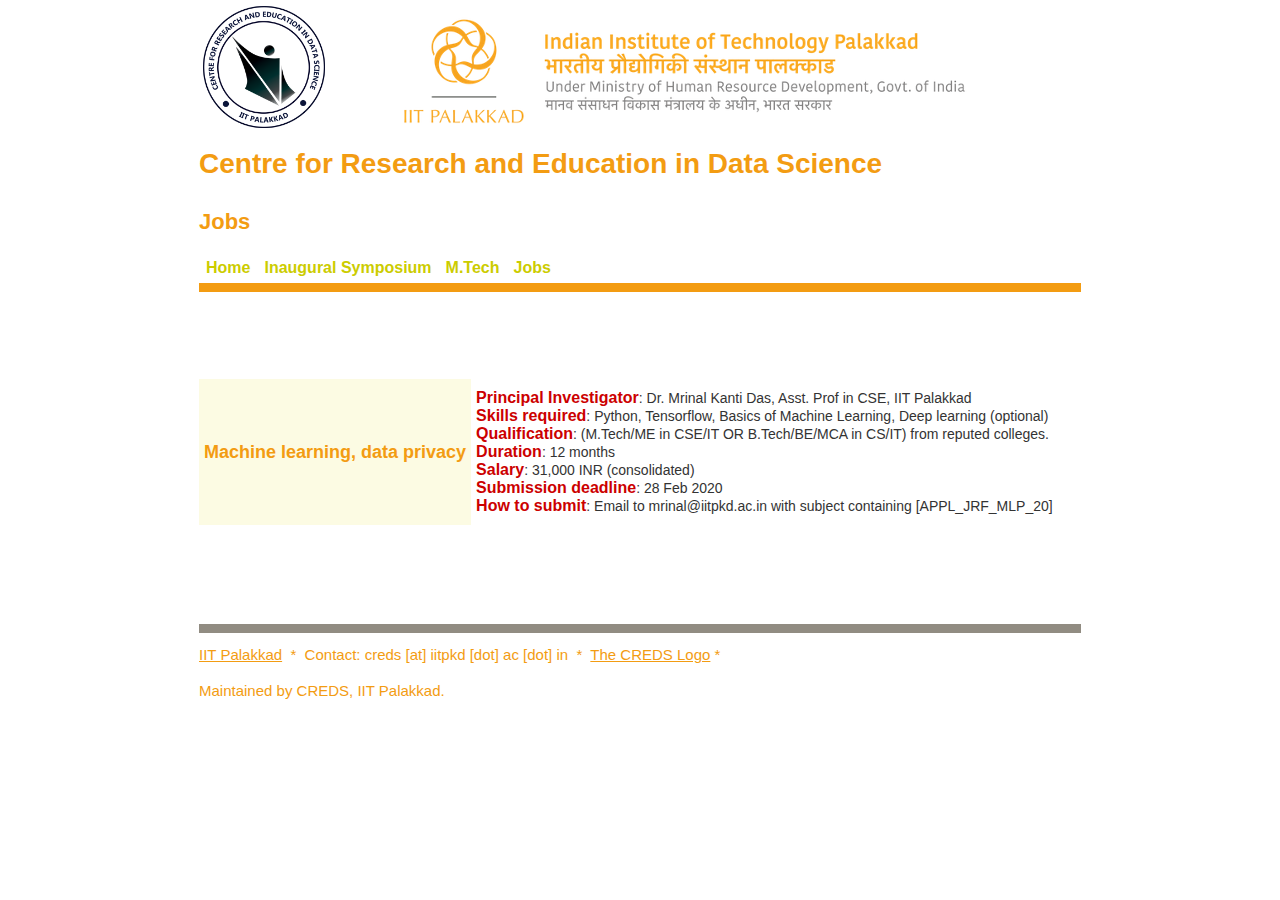
==== jobs/index.html @ 681cca30 "jibs added" ====
<!--Custom style css-->
<!-- images/aside/eyediag.jpg -->
<!-- THIS FILE cs_config.shtml SHOULD BE PRESENT                         -->
<!-- in the same directory as the header and footer files                -->
<!--                                                                     -->
<!-- Only the following SSI variables may (optionally) be set here:      -->
<!--   ics_banner   (a value possibly set by the user is overridden)     -->
<!--   ics_type   (a value possibly set by the user is overridden)       -->
<!--   ics_am_htype   (a value possibly set by the user is overridden)   -->
<!--   ics_default_img_src   (cannot be set by the user)                 -->
<!--   ics_default_maintainer   (cannot be set by the user)              -->

<!--  possibly setting ics_banner, ics_type, ics_am_htype -->
<!--  and even ics_default_img_src, ics_default_maintainer -->
<!DOCTYPE html PUBLIC "-//W3C//DTD HTML 4.01 Transitional//EN" "http://www.w3.org/TR/html4/loose.dtd">
<html lang="en"><head>

<meta http-equiv="Content-Type" content="text/html; charset=windows-1252">
<link rel="stylesheet" type="text/css" href="../creds_css/reset-min.css" media="screen">
<link rel="stylesheet" type="text/css" href="../creds_css/ics-web.css" media="screen">
<link rel="stylesheet" type="text/css" href="../creds_css/ics-bibdb-web.css" media="screen">
<link rel="stylesheet" type="text/css" href="../creds_css/pmlstyle.css" media="screen">
<link rel="stylesheet" type="text/css" href="../creds_css/creds.css" media="screen">

<script type="text/javascript" src="creds_css/jquery-1.js"></script>
<title>creds-iitpkd</title>


<script charset="utf-8" src="../creds_css/momenttimelinetweet.js"></script><script charset="utf-8" src="../creds_css/timeline.js"></script></head>
<body>
<div id="wrap">
<div id="header">



<div class="header-top">
<div class="header-multiling">
</div>
</div>
  <div class="header-logoarea">
 <table style="width:100%" align="center">
  <tr>
    <th> 
<img src="../creds_css/CREDS_logo.png" alt="CREDS" height="130" width="130">  
</th>
<th>
<img src="../creds_css/iitjjbanner.png" alt="IIT Palakkad" usemap="#newbannermap"> 
</th>
</tr>
</table>
<br><hh> Centre for Research and Education in Data Science</hh>

 </div>
<map name="newbannermap">
  <area shape="rect" coords="30,15,77,52" 
  title="IIT Palakkad" 
  href="https://iitpkd.ac.in/" alt="" >
  
</map>
<br><br>
&nbsp;
&nbsp;
&nbsp;

<h1>Jobs</h1>
<br>


<ul class="amenu">
<li class="amenu-item">
<a href="../index.html" title="Home">Home</a>
</li>

<li class="amenu-item">
<a href="../seminar/index.html" title="Inaugural Symposium">Inaugural Symposium</a>
</li>


<li class="amenu-item">
<a href="../mds/index.html" title="M. Tech in Data Science">M.Tech</a>
</li>

<li class="amenu-item">
<a href="index.html" title="Jobs">Jobs</a>
</li>


</ul> <!-- /.amenu -->
</div>
<div id="divider">
</div>
<br><br>
<div class="section" width=1000px>
<p>
<style type="text/css">
.tg  {border-collapse:collapse;border-spacing:0;border-color:#aaa;}
.tg td{font-family:Arial, sans-serif;font-size:14px;padding:10px 5px;border-style:solid;border-width:0px;overflow:hidden;word-break:normal;border-color:#aaa;color:#333;background-color:#fff;}
.tg th{font-family:Arial, sans-serif;font-size:14px;font-weight:normal;padding:10px 5px;border-style:solid;border-width:0px;overflow:hidden;word-break:normal;border-color:#aaa;color:#fff;background-color:#f38630;}
.tg .tg-lboi{border-color:inherit;text-align:left;vertical-align:middle}
.tg .tg-0lax{text-align:left;vertical-align:top}
.tg .tg-z9fv{background-color:#FCFBE3;border-color:inherit;text-align:left;vertical-align:middle}
</style>
<table class="tg">
  <tr>
    <td class="tg-z9fv"> <h3>Machine learning, data privacy </h3></td>
<td class="tg-lboi">
<hb>Principal Investigator</hb>: Dr. Mrinal Kanti Das, Asst. Prof in CSE, IIT Palakkad<br>
<hb>Skills required</hb>: Python, Tensorflow, Basics of Machine Learning, Deep learning (optional)<br>
<hb>Qualification</hb>: (M.Tech/ME in CSE/IT OR B.Tech/BE/MCA in CS/IT) from reputed colleges. <br>
<hb>Duration</hb>: 12 months <br>
<hb>Salary</hb>: 31,000 INR (consolidated) <br>
<hb>Submission deadline</hb>: 28 Feb 2020 <br>
<hb>How to submit</hb>: Email to mrinal@iitpkd.ac.in with subject containing [APPL_JRF_MLP_20] <br>
</td>
  </tr>
</table>
</p>
</div>





<br><br><br>


<div id="footer">
<p>

<a href="https://iitpkd.ac.in/">IIT Palakkad</a> &nbsp;*&nbsp; Contact: creds [at] iitpkd [dot] ac [dot] in &nbsp;*&nbsp; <a href="../CREDS_Logo.pdf">The CREDS Logo</a> *

<br><br>
Maintained by CREDS, IIT Palakkad.
</p>
</div> <!-- /#footer -->
</div> <!-- /#wrap -->





<iframe scrolling="no" allowtransparency="true" src="machine_learning_css/widget_iframe.html" title="Twitter settings iframe" style="display: none;" frameborder="0"></iframe><iframe id="rufous-sandbox" scrolling="no" allowtransparency="true" allowfullscreen="true" style="position: absolute; visibility: hidden; display: none; width: 0px; height: 0px; padding: 0px; border: medium none;" title="Twitter analytics iframe" frameborder="0"></iframe></body></html>
---- creds_css/ics-web.css ----
/*
 ics-web.css
*/

body {
	font-size: 15px;
	font-family: Arial, Helvetica, sans-serif;
	overflow-y: scroll;
}

a {
	color: #000000;
}

a:hover {
	/*color: #f39c12;*/
	color:#f39c12;
}

#wrap {
	margin: 0 auto;
	width: 882px;
}

#header a {
	color: #00000;
	font-size: 12px;
	line-height: 24px;
	text-decoration: none;
}

.header-multiling {
	float: right;
}

.header-langs {
	display: block;
	height: 27px;
	padding: 0;
	margin-left: 10px;
	margin-right: 0px; /* ne */
}

.header-langs-item {
	display: inline;
	margin: 5px 0 5px 10px; /* ne */
	line-height: 24px;
}

.header-langs-item:before {
	content: " "; 
}


.header-breadcrumbs {
	display: block;
	height: 27px;
	padding: 0;
	margin-left: 0px; /* ne */
}

.header-breadcrumbs-item {
	display: inline;
	margin: 0;
}

.header-breadcrumbs-item:before {
	content: "\0020 \0020 \0020 \00BB \0020"; 
}

.header-breadcrumbs-item-first:before {
	content: " ";
}

.header-breadcrumbs-item-last {
	line-height: 24px;
}

.header-logoarea {
	color: #FFFFFF;
	height: 150px; /*123px;*/
}

.header-logoarea-generic {
	background: url('../img/banner-generic.jpg') no-repeat 0 0;
}

.header-logoarea-group {
	background: url('../img/banner-group.jpg') no-repeat 0 0; 
}

.header-logoarea-personal {
	background: url('../img/banner-personal.jpg') no-repeat 0 0;
}

.header-logo {
	margin-top: 25px;
	margin-left: 10px;
	float: left;
}


/* .header-nav-first-level */
.amenu {
	background: url("../img/ui/bg-header-second.gif") repeat-x 0 0; /* ne */
	display: block;
	height: 31px; 
	width: 882px;
	padding: 0px;   
        font-weight: bold; 
}


/* .header-nav-first-level-item */
.amenu-item {
	display: inline;
	list-style: none;
	margin: 0;
}

.amenu-item a:hover {
	background: #f39c12 url("../img/ui/bg-header-GREEN.gif") repeat-x 0 0;
	color: #ffffff !important;
}

.amenu-item a {
	font-size: 16px !important;
	height: 31px;                   
	line-height: 32px !important;   
	padding: 0px 7px 0px 7px;  
	float: left;
	display: block;
	background-color: #ebebeb;
	background: url("../img/ui/bg-header-second.gif") repeat-x 0 0;
	color: #cccc00;
}

.amenu-item-highlight a {
	background: #f39c12 url("../img/ui/bg-header-GREEN.gif") repeat-x 0 0;
	color: #ffffff !important;
}

/* .header-nav-second-level */
.bmenu {
	height: 0px;       
	display: block;
	padding: 0;
/*      font-weight: bold;   */ /* removed by EL 2010-12-04 */ 
}

/* .header-nav-second-level-item */
.bmenu-item {
	float: left;
	list-style: none;
	margin: 0;
        padding-bottom: 5px;  
	padding-top: 5px; /* ne */
}

.bmenu-item a {
	height: 22px;                 
	line-height: 22px !important; 
	padding: 0 7px;
	display: block;
/*	font-size: 13px !important; */ /* tested by EL 2010-12-04 */ 
}

.section {
	margin-top: 27px; 
	font-size: 15px;
	margin-bottom: 18px;
	clear: both;
}

h1 {
	color: #f39c12;
	font-size: 22px;
	line-height: 18px;
	font-weight: bold;
}

hh {
	color: #f39c12;
	font-size: 28px;
	text-align:center;
	line-height: 18px;
	font-weight: bold;
}

h2 {
	color: #f39c12;
	font-size: 18px;
	line-height: 18px;
	font-weight: bold;
	padding-bottom: 18px;
	padding-top: 3px; /* ne */
	border-top: 9px solid #f39c12;
        overflow: hidden;
}

/* by EL 2010-10-21 */
.amenu-heading {
	margin-top: 9px;
	padding-bottom: 12px !important;
	color: #000000 !important; 
        border-top: 0px !important;
        font-size: 20px;
}

/* added by EL 2015-09-11 */
.amenu-heading-personal {
	margin-top: 9px;
	padding-bottom: 12px !important;
	/* color: #f39c12 !important; [is effective] */ 
        border-top: 0px !important;
        /* font-size: 18px [is effective] */
}

/* added by EL 2015-09-11 */
.amenu-heading-generic {
	margin-top: 9px;
	padding-bottom: 12px !important;
	color: #000000 !important;  
        border-top: 0px !important;
        font-size: 20px;
        font-weight: normal !important;
}



/* DO NOT USE [settings by NE 2010-11-19]
.OLD-amenu-extraitem { 
	background-color: #f39c12; 
	color: #FFFFFF; 
	margin-top: 0px !important; 
	padding-bottom: 5px !important; 
	padding-left: 7px !important;
	padding-top: 8px !important; 
}
*/ 

.amenu-extraitem { /* by EL 2010-11-19 */
	background-color: #f39c12; 
	color: #FFFFFF; 
	margin-top: 0px !important; 
        height: 31px !important; 
        line-height: 32px !important; 
	padding-left: 7px !important;

	font-weight: bold !important;
	font-size: 14px !important;
}

h2 a {
	color: #f39c12;
}

h3 {
	color: #f39c12;
	font-weight: bold;
	font-size: 18px;
	line-height: 18px;
}

h3 a {
	color: #0000cc;
}

hc{
	color: #cccc00;
	font-family: URW Chancery L;
	font-size: 40px;
}


hcc{
	color: #00cc33/*#cc0000*/;
	/*#00cc33*/
	font-weight: bold;
	font-size: 16px;
}

hbl{
	font-weight: bold;
}

hb{
	color: #cc0000;
	font-weight: bold;
	font-size: 16px;
}

h4 {
	color: #f39c12;
	font-size: 12px;
	line-height: 18px;
}

h4 a {
	color: #00cc33;
	font-size: 12px;
	
}

h4i a {
	color: #00cc33;
	font-size: 18px;
	
}

p {
	font-size: 12px;
	line-height: 18px;
	padding-bottom: 18px;
}

.align-right {
	text-align: right;
}

.align-center {
	text-align: center;
}

.ics-bottom-margin { /* EL */
	margin-bottom: 18px !important; 
}

/* added and removed by EL
.no-bottom-margin {
	margin-bottom: 0px !important; 
}
img { 
	margin-bottom: 18px; 
}
table img { 
	margin-bottom: 0px; 
}
*/

ul {
	display: block;
	list-style-type: disc;
	padding-bottom: 18px;
}

ul li {
	display: list-item;
	list-style: disc;
	margin-left: 2em;
	line-height: 18px;
}

ol {
	display: block;
	list-style-type: decimal;
	padding-bottom: 18px;
}

ol li {
	display: list-item;
	list-style: decimal;
	margin-left: 2em;
	line-height: 18px;
}

ul ul, ol ul { /* EL */
	list-style-type: circle;
	padding-bottom: 2px;
}

ul ul li, ol ul li { /* EL */
	list-style: circle;
}

ol ol, ul ol { /* EL */
	list-style-type: lower-alpha;
	padding-bottom: 2px;
}

ol ol li, ul ol li { /* EL */
	list-style: lower-alpha;
}

dl {
	line-height: 18px;
	margin-bottom: 27px;
}

dt {
	width: 150px;
	float: left;
	font-weight: bold;
}

dd {
	margin-left: 160px;
}

iframe {
	border: 0;
	margin-left: -13px;
	margin-bottom: 18px; 
}

.aside {
	width: 342px;
	border-top: 9px solid #f39c12;
	padding-bottom: 18px;
	padding-left: 36px;
	float: right;
	background-color: #FFFFFF;
}

.aside-picture {
	clear: both;
	padding-top: 9px;
	padding-bottom: 9px; /* EL */
	margin-bottom: 0px; /* EL */
}

/* OLD
#footer {
	color: #918c82;
	padding: 23px 0 45px 0;
    background: url("../img/ui/bg-footer-GRAY-en.gif") no-repeat 0 0;
	clear: both;
}
*/


/* by EL 2010-10-02 */
#divider {
	color: #f39c12; 
	clear: both;
        border-top: 9px solid;
}


/* by EL 2010-10-02 */
#footer {
	color: #918c82; 
	padding: 13px 0 45px 0;
	clear: both;
        border-top: 9px solid;
}

/* by EL 2010-12-04 */
#footer p {
        font-size: 15px;
	color: #f39c12;
}
#footer a {
        font-size: 15px;
	color: #f39c12;
}

/* by NE 2010-11-15 */
.narrow {
	margin-right: 378px;
}
---- creds_css/ics-bibdb-web.css ----
/*
	ics-bibdb-web.css
*/

body {
	margin-right: 13px;
	margin-left: 13px;
}

.bibdb {
	padding-bottom: 21px;
}

.publist { /* EL */
	line-height: normal;
	padding-bottom: 0px;
}


.publist-item {
	list-style: decimal outside none;
	margin-left: 3.5em;
	line-height: normal; /* EL */
}
---- creds_css/pmlstyle.css ----
.aside {
	border-top: none;
	margin-top: 9px;
}

img.aside-subsection-picture {
	width: 342px;
	margin-top: -9px;
} 


ul li, ul.representative-publications li {
	padding-bottom: 5px;
}

ul.jc li {
	padding-bottom: 10px;
}

h2:not(:first-of-type), h2.sub {
	margin-top: 20px;
  border: none;
}

h2 {
	overflow: visible;
}

h3 {
	padding-bottom: 5px;
}

td h3 {
	padding-bottom: 0;
}

.clear {
	clear: both;
}

.bmenu-item {
    padding: 3px 0 2px 0;
}

.pmlbmenu {
    position: relative;
    top: -26px;
}

.pmlbmenu li.bmenu-item {
    padding-bottom: 3px;
    float: none;
    display: inline-block;
}

.pmlbmenu a {
    height: 22px;
    font-size: 12;
    text-decoration: none;
}

/* This can be removed once there are no more submitted papers before 2017.
   When you do that, also change from the publications.shtml
   #set var="pub_startYear" value="2017" 
*/

tr.pubrow.y2016, tr.pubheader.y2016, tr.pubrow.y2015, tr.pubheader.y2015 {
	display: none;
}
---- creds_css/creds.css ----
body
{
font-size: 18px;
font-family: Arial, Helvetica, sans-serif;
overflow-y: scroll;
}
.header01
{
/*color: #009B3A;*/
color:#f39c12;
font-size: 18px;
font-weight: bold;
padding-bottom: 18px;
padding-top: 3px; /* ne */
border-top: 9px solid #f39c12;

}
.header02
{
/*color: #009B3A;*/
color:#f39c12;
font-size: 18px;
font-weight: bold;
padding-bottom: 18px;
padding-top: 3px; /* ne */
border: none;
}
p
{
font-size: 15px;
font-family: Arial, Helvetica, sans-serif;
}

.databox
{
border-style:solid;
border-color: #f39c12;
border-width:2px;
margin-left:50px;
margin-right:50px;
}

pre {
 white-space: pre-wrap;       /* css-3 */
 white-space: -moz-pre-wrap !important;  /* Mozilla, since 1999 */
 white-space: -pre-wrap;      /* Opera 4-6 */
 white-space: -o-pre-wrap;    /* Opera 7 */
 word-wrap: break-word;       /* Internet Explorer 5.5+ */
}

table.compact
{
padding-bottom: 5px
}

.pubcell
{
border: none;
}

.bibtext
{
font-size: 12px;
}

.bibheader
{
font-size: 12px;
font-weight: bold;
}

.urlfield
{
color: #000000;
font-weight: bold;
}

.author
{
color: #000000;
/* font-weight: bold; */
}

.pubdate
{
color: #000000;
/* font-weight: bold; */
}

.title
{
color: #000000;
font-weight: bold;
}

.booktitle
{
color: #000000;
font-style: italic;
}

.journal
{
color: #000000;
font-style: italic;
}

.series
{
color: #000000;
font-style: italic;
}
.pubheader
{
color: #f39c12;
font-size: 18px;
line-height: 32px;
font-weight: bold;
}
#pubtable {
border: none;
}
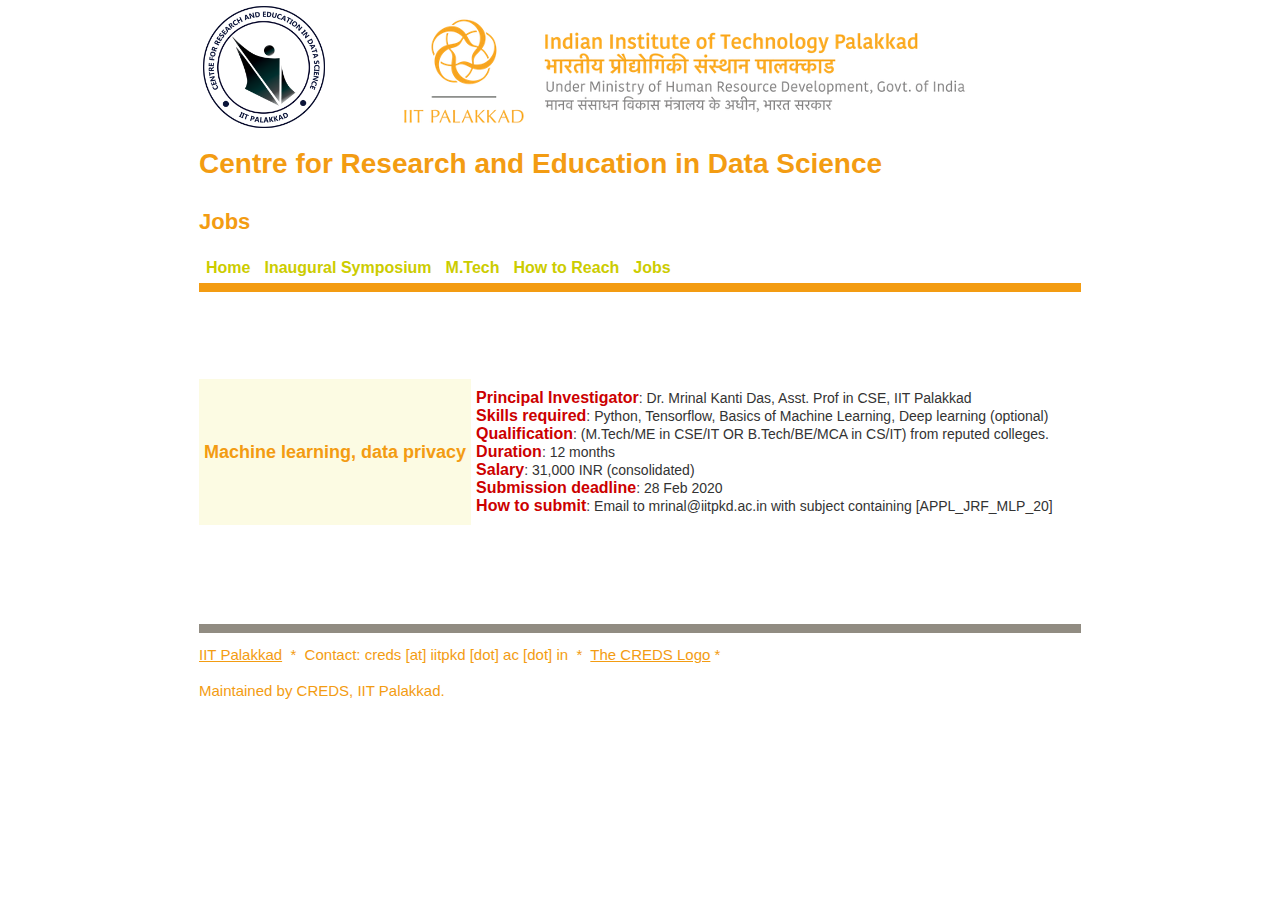
==== commit 5bc26fe9: "maps" ====
--- a/jobs/index.html
+++ b/jobs/index.html
@@ -81,6 +81,9 @@
 </li>
 
 <li class="amenu-item">
+<a href="../maps/index.html" title="How to Reach">How to Reach</a>
+</li>
+<li class="amenu-item">
 <a href="index.html" title="Jobs">Jobs</a>
 </li>
 
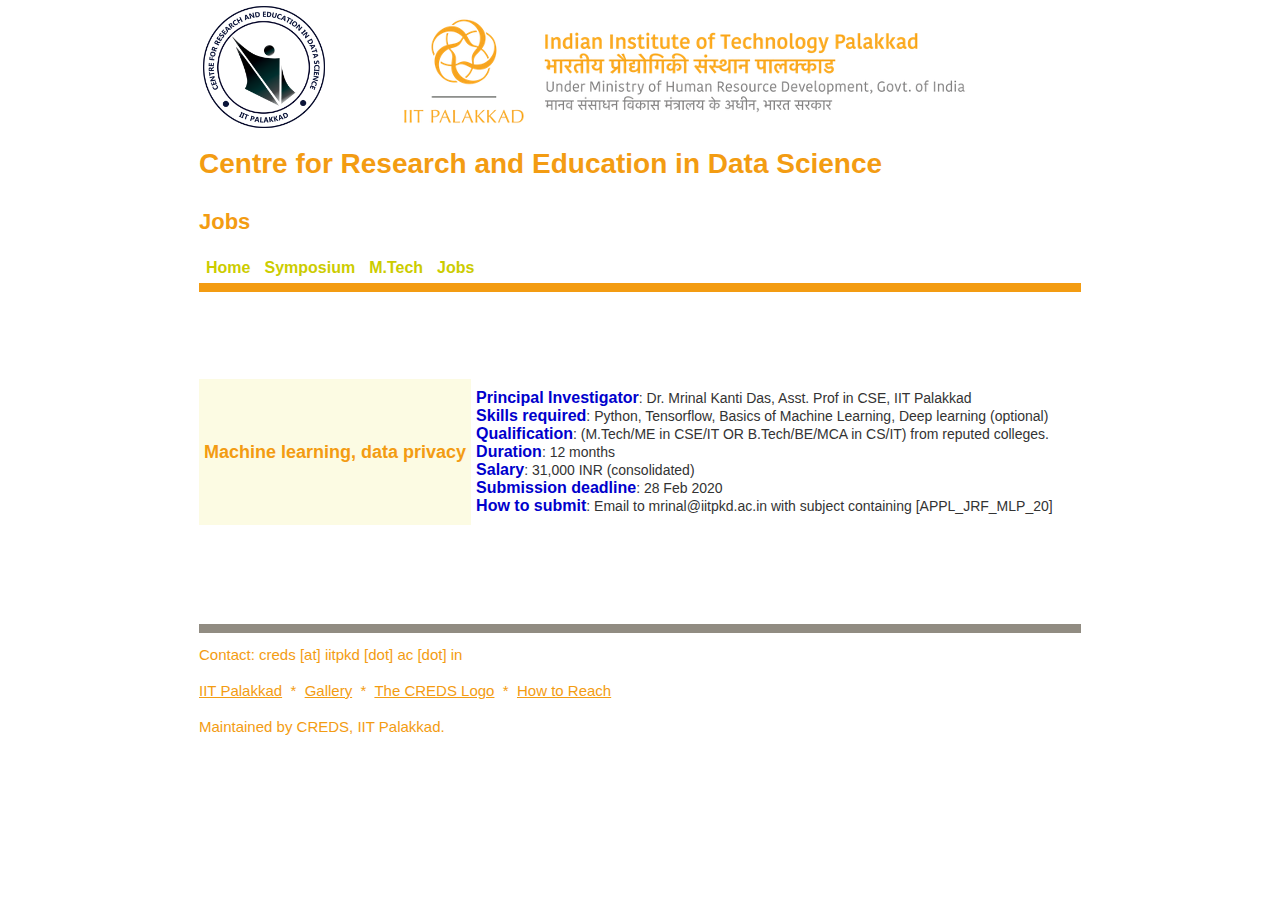
==== commit f1115c77: "update post seminar" ====
--- a/jobs/index.html
+++ b/jobs/index.html
@@ -16,6 +16,16 @@
 <html lang="en"><head>
 
 <meta http-equiv="Content-Type" content="text/html; charset=windows-1252">
+  <!-- Global site tag (gtag.js) - Google Analytics -->
+<script async src="https://www.googletagmanager.com/gtag/js?id=UA-158718895-1"></script>
+<script>
+  window.dataLayer = window.dataLayer || [];
+  function gtag(){dataLayer.push(arguments);}
+  gtag('js', new Date());
+
+  gtag('config', 'UA-158718895-1');
+</script>
+
 <link rel="stylesheet" type="text/css" href="../creds_css/reset-min.css" media="screen">
 <link rel="stylesheet" type="text/css" href="../creds_css/ics-web.css" media="screen">
 <link rel="stylesheet" type="text/css" href="../creds_css/ics-bibdb-web.css" media="screen">
@@ -72,7 +82,7 @@
 </li>
 
 <li class="amenu-item">
-<a href="../seminar/index.html" title="Inaugural Symposium">Inaugural Symposium</a>
+<a href="../seminar/index.html" title="Symposium">Symposium</a>
 </li>
 
 
@@ -80,9 +90,6 @@
 <a href="../mds/index.html" title="M. Tech in Data Science">M.Tech</a>
 </li>
 
-<li class="amenu-item">
-<a href="../maps/index.html" title="How to Reach">How to Reach</a>
-</li>
 <li class="amenu-item">
 <a href="index.html" title="Jobs">Jobs</a>
 </li>
@@ -129,8 +136,9 @@
 
 <div id="footer">
 <p>
+Contact: creds [at] iitpkd [dot] ac [dot] in <br><br>
 
-<a href="https://iitpkd.ac.in/">IIT Palakkad</a> &nbsp;*&nbsp; Contact: creds [at] iitpkd [dot] ac [dot] in &nbsp;*&nbsp; <a href="../CREDS_Logo.pdf">The CREDS Logo</a> *
+<a href="https://iitpkd.ac.in/">IIT Palakkad</a> &nbsp;*&nbsp; <a href="https://iitpkd.ac.in/gallery/inauguration-creds">Gallery</a> &nbsp;*&nbsp; <a href="CREDS_Logo.pdf">The CREDS Logo</a> &nbsp;*&nbsp; <a href="maps/index.html">How to Reach</a>
 
 <br><br>
 Maintained by CREDS, IIT Palakkad.
--- a/creds_css/ics-web.css
+++ b/creds_css/ics-web.css
@@ -284,16 +284,25 @@
 	font-weight: bold;
 }
 
+hm{
+	color: #cc0000;
+	font-weight: bold;
+	font-size: 16px;
+}
+
 hb{
-	color: #cc0000;
+	color: #0000cc;
 	font-weight: bold;
 	font-size: 16px;
 }
+hb a{
+	color: #0000cc;
+}
+}
 
 h4 {
 	color: #f39c12;
 	font-size: 12px;
-	line-height: 18px;
 }
 
 h4 a {
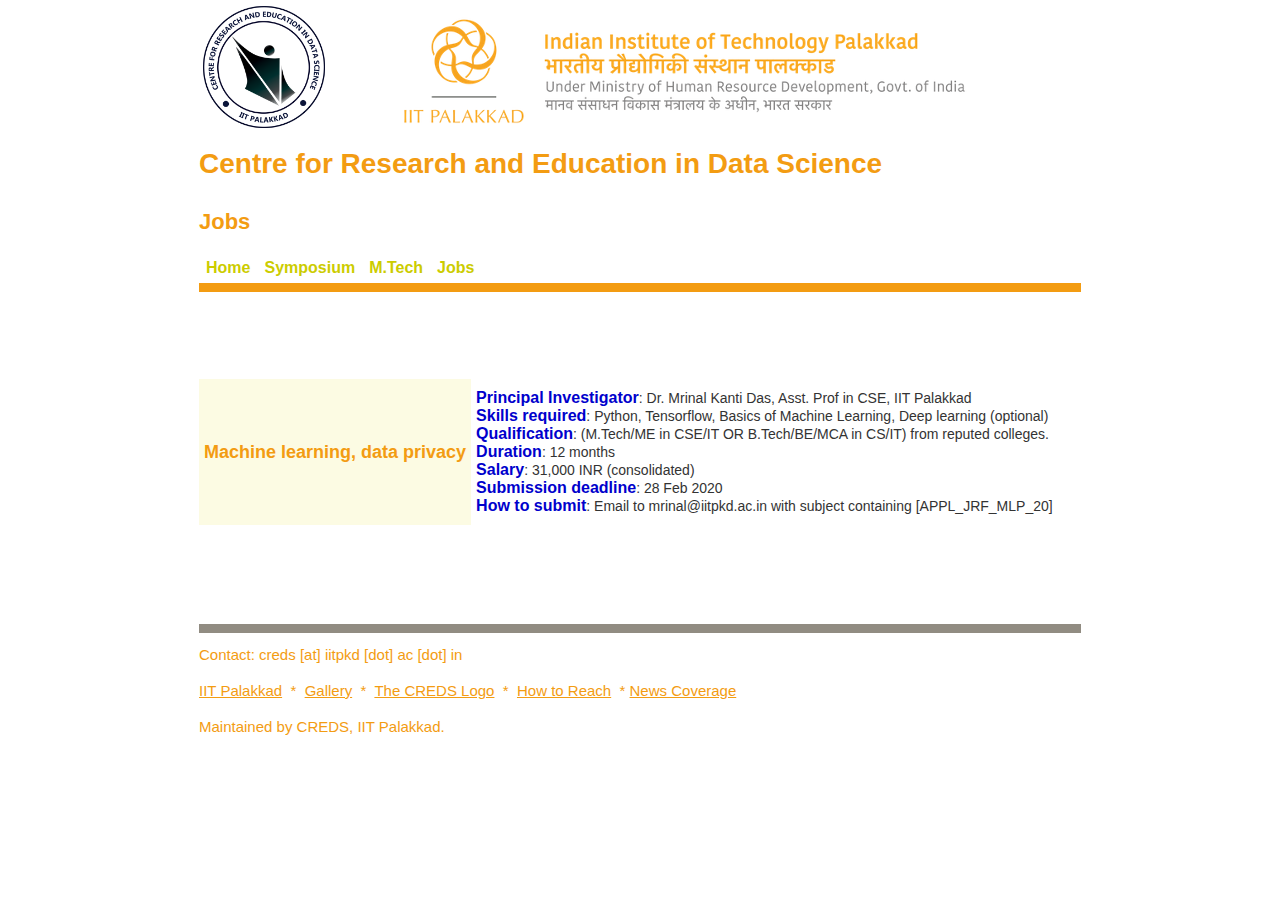
==== commit c581ce2b: "news" ====
--- a/jobs/index.html
+++ b/jobs/index.html
@@ -139,7 +139,7 @@
 Contact: creds [at] iitpkd [dot] ac [dot] in <br><br>
 
 <a href="https://iitpkd.ac.in/">IIT Palakkad</a> &nbsp;*&nbsp; <a href="https://iitpkd.ac.in/gallery/inauguration-creds">Gallery</a> &nbsp;*&nbsp; <a href="CREDS_Logo.pdf">The CREDS Logo</a> &nbsp;*&nbsp; <a href="maps/index.html">How to Reach</a>
-
+&nbsp;*&nbsp;<a href="https://www.thehindu.com/news/national/kerala/iit-to-set-up-research-centre-in-data-science/article30877439.ece">News Coverage</a>
 <br><br>
 Maintained by CREDS, IIT Palakkad.
 </p>
